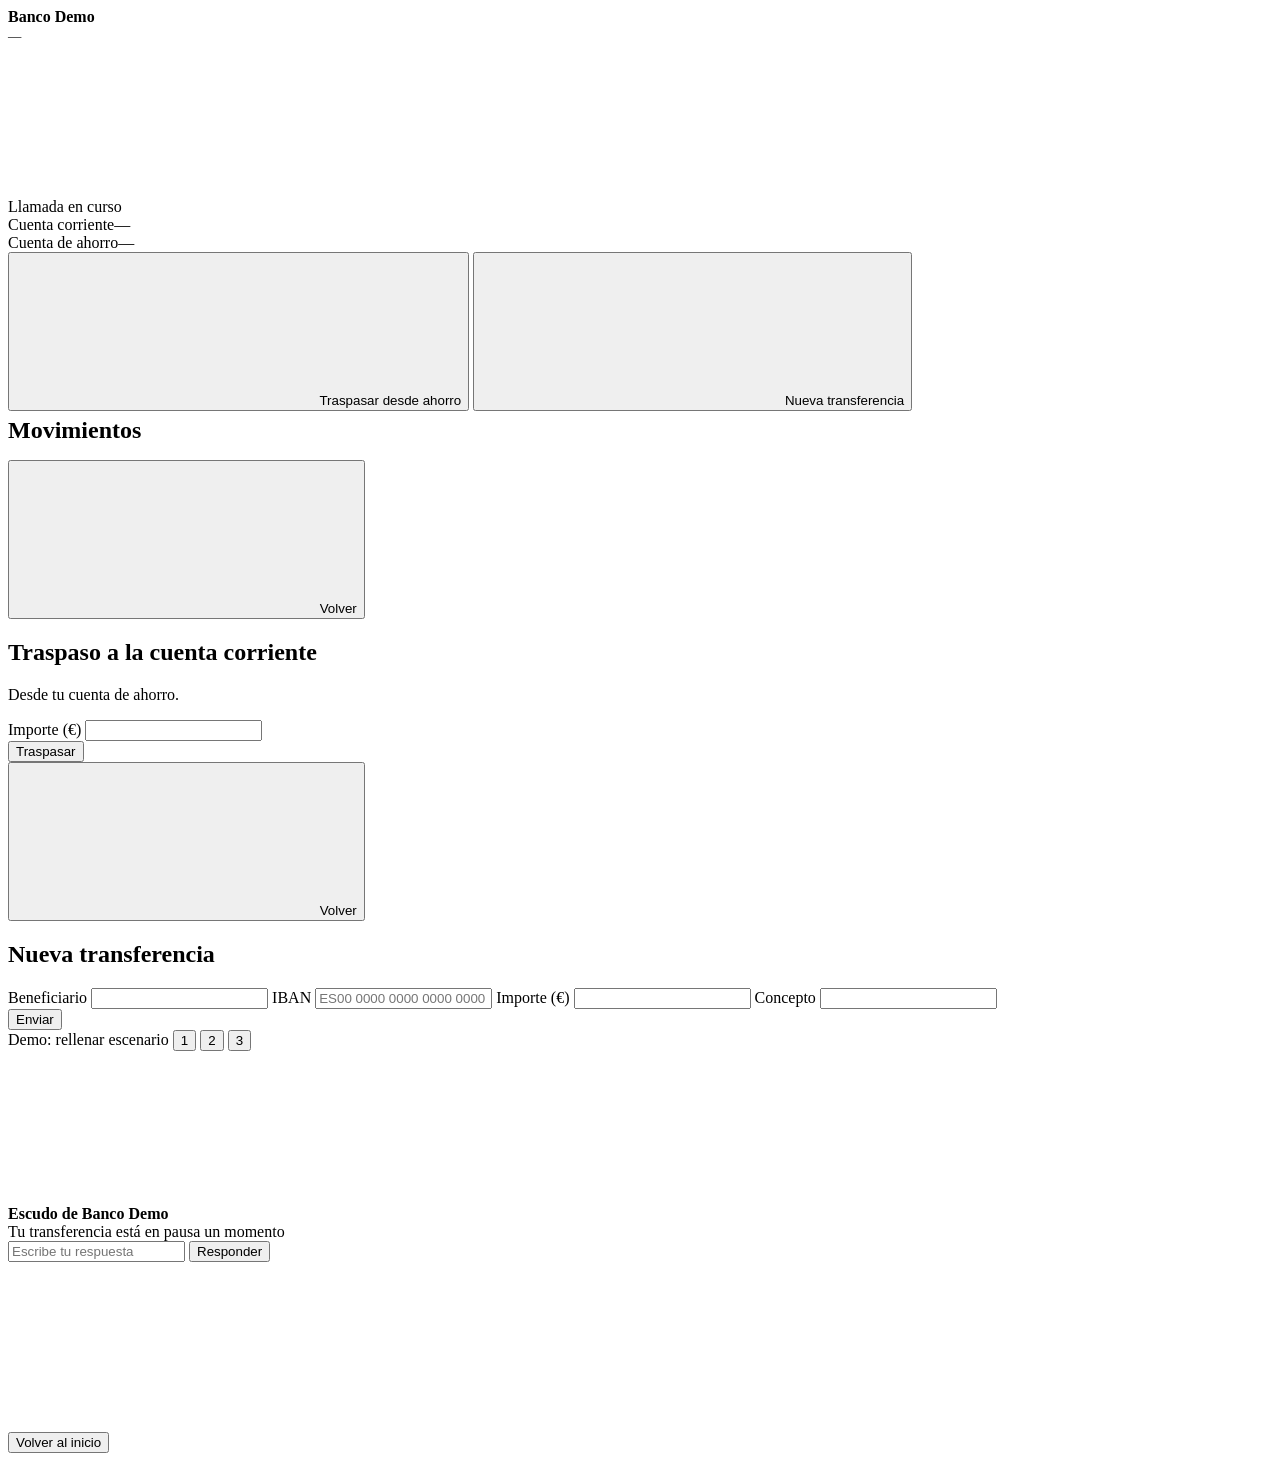
==== frontend/llamada/index.html @ 9a171ac5 "feat(llamada): app móvil del cliente del Banco Demo Co-Authored-By: Claude Opus 5.5 <noreply@anthrop" ====
<!doctype html>
<html lang="es" data-letra="normal">
<head>
  <meta charset="utf-8">
  <meta name="viewport" content="width=device-width, initial-scale=1">
  <title>Banco Demo</title>
  <meta name="theme-color" content="#1d4f91">
  <link rel="icon" href="/icons/icon-192.png">
  <link rel="stylesheet" href="/styles.css">
  <link rel="stylesheet" href="/llamada/llamada.css">
</head>
<body>
  <div class="ll-phone">
    <header class="ll-head">
      <div><strong>Banco Demo</strong><br><small id="client-name">—</small></div>
      <svg class="i" aria-hidden="true"><use href="/icons.svg#bank"/></svg>
    </header>
    <div class="ll-call hidden" id="call-banner" role="status"><span class="dot"></span> Llamada en curso</div>

    <main class="ll-body">
      <!-- Inicio -->
      <section class="ll-screen" id="scr-home">
        <div class="ll-acc main"><span class="label">Cuenta corriente</span><span class="amount" id="bal-corriente">—</span></div>
        <div class="ll-acc"><span class="label">Cuenta de ahorro</span><span class="amount" id="bal-ahorro">—</span></div>
        <div class="ll-actions">
          <button class="btn btn-outline" id="go-internal"><svg class="i"><use href="/icons.svg#rotate"/></svg> Traspasar desde ahorro</button>
          <button class="btn btn-primary" id="go-transfer"><svg class="i"><use href="/icons.svg#send"/></svg> Nueva transferencia</button>
        </div>
        <h2 class="small muted" style="margin:6px 0 0">Movimientos</h2>
        <ul class="ll-movs" id="movements"></ul>
      </section>

      <!-- Traspaso -->
      <section class="ll-screen hidden" id="scr-internal">
        <button class="btn btn-ghost btn-small ll-back" data-back><svg class="i"><use href="/icons.svg#arrow-left"/></svg> Volver</button>
        <h2>Traspaso a la cuenta corriente</h2>
        <p class="muted small">Desde tu cuenta de ahorro.</p>
        <form id="form-internal">
          <label for="int-amount">Importe (€)</label>
          <input id="int-amount" type="number" min="0.01" step="0.01" required>
          <div class="actions"><button class="btn btn-primary btn-big" type="submit">Traspasar</button></div>
        </form>
      </section>

      <!-- Transferencia -->
      <section class="ll-screen hidden" id="scr-transfer">
        <button class="btn btn-ghost btn-small ll-back" data-back><svg class="i"><use href="/icons.svg#arrow-left"/></svg> Volver</button>
        <h2>Nueva transferencia</h2>
        <form id="form-transfer">
          <label for="tx-name">Beneficiario</label>
          <input id="tx-name" type="text" maxlength="80" required autocomplete="off">
          <label for="tx-iban">IBAN</label>
          <input id="tx-iban" type="text" maxlength="42" required autocomplete="off" placeholder="ES00 0000 0000 0000 0000 0000">
          <label for="tx-amount">Importe (€)</label>
          <input id="tx-amount" type="number" min="0.01" step="0.01" required>
          <label for="tx-concept">Concepto</label>
          <input id="tx-concept" type="text" maxlength="140" autocomplete="off">
          <div class="actions"><button class="btn btn-primary btn-big" type="submit" id="tx-send">Enviar</button></div>
        </form>
        <div class="ll-demo">Demo: rellenar escenario
          <button type="button" data-preset="normal">1</button>
          <button type="button" data-preset="casero">2</button>
          <button type="button" data-preset="estafa">3</button>
        </div>
      </section>

      <!-- Chat del Escudo -->
      <section class="ll-screen hidden" id="scr-chat">
        <div class="ll-shield-head">
          <svg class="i" aria-hidden="true"><use href="/icons.svg#shield"/></svg>
          <div><strong>Escudo de Banco Demo</strong><br><span class="small muted">Tu transferencia está en pausa un momento</span></div>
        </div>
        <div class="ll-chat" id="chat" aria-live="polite"></div>
        <form class="ll-reply" id="form-reply">
          <input id="reply-text" type="text" maxlength="500" placeholder="Escribe tu respuesta" autocomplete="off" required>
          <button class="btn btn-primary btn-small" id="reply-send" type="submit">Responder</button>
        </form>
      </section>

      <!-- Resultado -->
      <section class="ll-screen hidden" id="scr-result">
        <div class="ll-result" id="result">
          <div class="ring"><svg class="i" aria-hidden="true"><use id="result-icon" href="/icons.svg#check-circle"/></svg></div>
          <p id="result-text"></p>
          <button class="btn btn-outline" data-back>Volver al inicio</button>
        </div>
      </section>
    </main>
  </div>
  <script type="module" src="/js/llamada/cliente.js"></script>
</body>
</html>
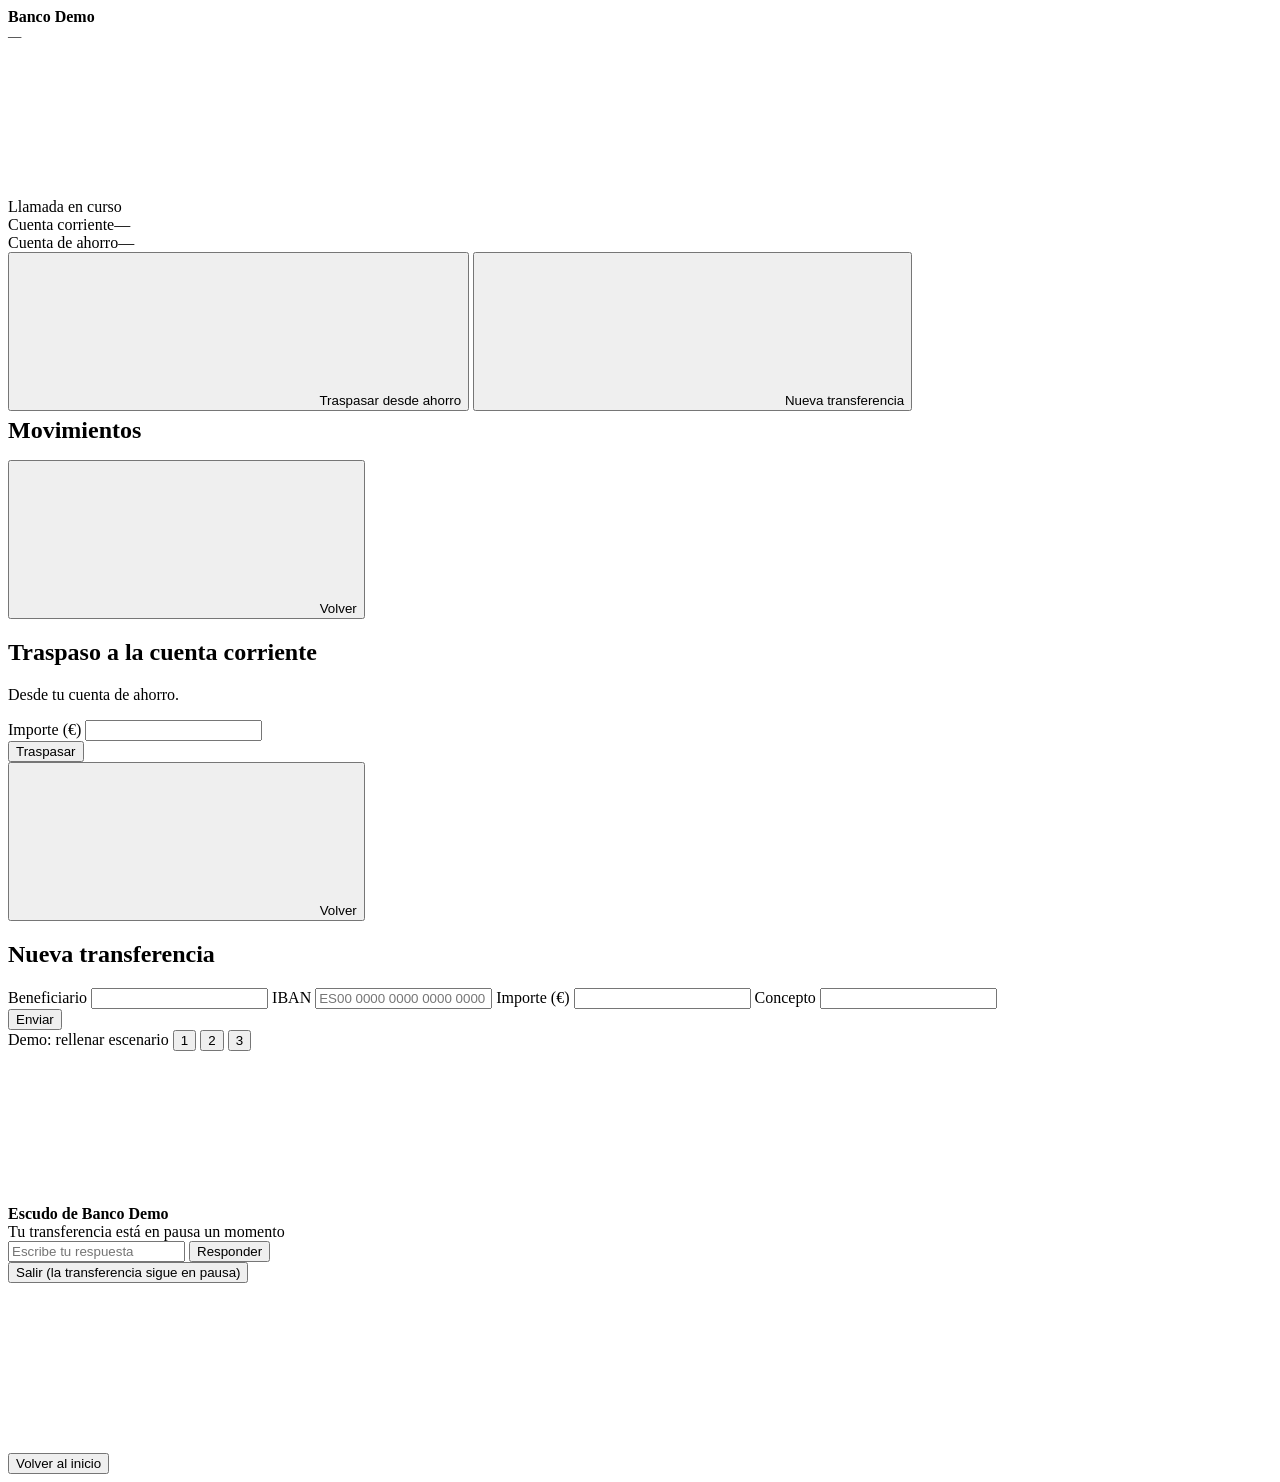
==== commit e0059231: "fix(llamada): fallo inesperado del agente va al analista y salida del chat Co-Authored-By: Claude Op" ====
--- a/frontend/llamada/index.html
+++ b/frontend/llamada/index.html
@@ -75,6 +75,7 @@
           <input id="reply-text" type="text" maxlength="500" placeholder="Escribe tu respuesta" autocomplete="off" required>
           <button class="btn btn-primary btn-small" id="reply-send" type="submit">Responder</button>
         </form>
+        <button class="btn btn-ghost btn-small ll-back" data-back type="button">Salir (la transferencia sigue en pausa)</button>
       </section>
 
       <!-- Resultado -->
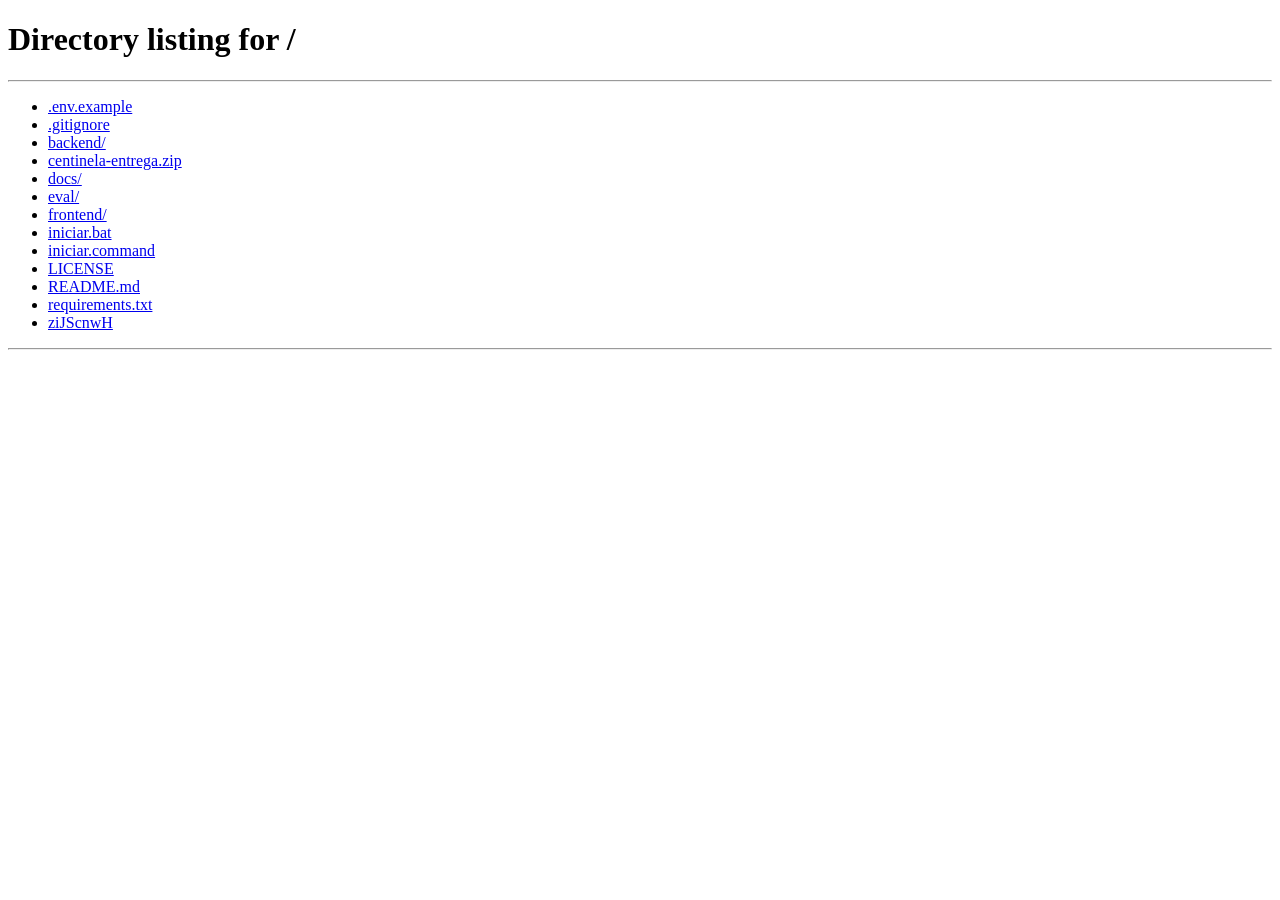
==== commit dc8367da: "feat(app): pestaña Transferir con el escudo de llamada Co-Authored-By: Claude Opus 5.5 <noreply@anth" ====
--- a/frontend/llamada/index.html
+++ b/frontend/llamada/index.html
@@ -1,93 +1,10 @@
 <!doctype html>
-<html lang="es" data-letra="normal">
+<html lang="es">
 <head>
   <meta charset="utf-8">
-  <meta name="viewport" content="width=device-width, initial-scale=1">
   <title>Banco Demo</title>
-  <meta name="theme-color" content="#1d4f91">
-  <link rel="icon" href="/icons/icon-192.png">
-  <link rel="stylesheet" href="/styles.css">
-  <link rel="stylesheet" href="/llamada/llamada.css">
+  <meta http-equiv="refresh" content="0; url=/">
+  <script>location.replace("/");</script>
 </head>
-<body>
-  <div class="ll-phone">
-    <header class="ll-head">
-      <div><strong>Banco Demo</strong><br><small id="client-name">—</small></div>
-      <svg class="i" aria-hidden="true"><use href="/icons.svg#bank"/></svg>
-    </header>
-    <div class="ll-call hidden" id="call-banner" role="status"><span class="dot"></span> Llamada en curso</div>
-
-    <main class="ll-body">
-      <!-- Inicio -->
-      <section class="ll-screen" id="scr-home">
-        <div class="ll-acc main"><span class="label">Cuenta corriente</span><span class="amount" id="bal-corriente">—</span></div>
-        <div class="ll-acc"><span class="label">Cuenta de ahorro</span><span class="amount" id="bal-ahorro">—</span></div>
-        <div class="ll-actions">
-          <button class="btn btn-outline" id="go-internal"><svg class="i"><use href="/icons.svg#rotate"/></svg> Traspasar desde ahorro</button>
-          <button class="btn btn-primary" id="go-transfer"><svg class="i"><use href="/icons.svg#send"/></svg> Nueva transferencia</button>
-        </div>
-        <h2 class="small muted" style="margin:6px 0 0">Movimientos</h2>
-        <ul class="ll-movs" id="movements"></ul>
-      </section>
-
-      <!-- Traspaso -->
-      <section class="ll-screen hidden" id="scr-internal">
-        <button class="btn btn-ghost btn-small ll-back" data-back><svg class="i"><use href="/icons.svg#arrow-left"/></svg> Volver</button>
-        <h2>Traspaso a la cuenta corriente</h2>
-        <p class="muted small">Desde tu cuenta de ahorro.</p>
-        <form id="form-internal">
-          <label for="int-amount">Importe (€)</label>
-          <input id="int-amount" type="number" min="0.01" step="0.01" required>
-          <div class="actions"><button class="btn btn-primary btn-big" type="submit">Traspasar</button></div>
-        </form>
-      </section>
-
-      <!-- Transferencia -->
-      <section class="ll-screen hidden" id="scr-transfer">
-        <button class="btn btn-ghost btn-small ll-back" data-back><svg class="i"><use href="/icons.svg#arrow-left"/></svg> Volver</button>
-        <h2>Nueva transferencia</h2>
-        <form id="form-transfer">
-          <label for="tx-name">Beneficiario</label>
-          <input id="tx-name" type="text" maxlength="80" required autocomplete="off">
-          <label for="tx-iban">IBAN</label>
-          <input id="tx-iban" type="text" maxlength="42" required autocomplete="off" placeholder="ES00 0000 0000 0000 0000 0000">
-          <label for="tx-amount">Importe (€)</label>
-          <input id="tx-amount" type="number" min="0.01" step="0.01" required>
-          <label for="tx-concept">Concepto</label>
-          <input id="tx-concept" type="text" maxlength="140" autocomplete="off">
-          <div class="actions"><button class="btn btn-primary btn-big" type="submit" id="tx-send">Enviar</button></div>
-        </form>
-        <div class="ll-demo">Demo: rellenar escenario
-          <button type="button" data-preset="normal">1</button>
-          <button type="button" data-preset="casero">2</button>
-          <button type="button" data-preset="estafa">3</button>
-        </div>
-      </section>
-
-      <!-- Chat del Escudo -->
-      <section class="ll-screen hidden" id="scr-chat">
-        <div class="ll-shield-head">
-          <svg class="i" aria-hidden="true"><use href="/icons.svg#shield"/></svg>
-          <div><strong>Escudo de Banco Demo</strong><br><span class="small muted">Tu transferencia está en pausa un momento</span></div>
-        </div>
-        <div class="ll-chat" id="chat" aria-live="polite"></div>
-        <form class="ll-reply" id="form-reply">
-          <input id="reply-text" type="text" maxlength="500" placeholder="Escribe tu respuesta" autocomplete="off" required>
-          <button class="btn btn-primary btn-small" id="reply-send" type="submit">Responder</button>
-        </form>
-        <button class="btn btn-ghost btn-small ll-back" data-back type="button">Salir (la transferencia sigue en pausa)</button>
-      </section>
-
-      <!-- Resultado -->
-      <section class="ll-screen hidden" id="scr-result">
-        <div class="ll-result" id="result">
-          <div class="ring"><svg class="i" aria-hidden="true"><use id="result-icon" href="/icons.svg#check-circle"/></svg></div>
-          <p id="result-text"></p>
-          <button class="btn btn-outline" data-back>Volver al inicio</button>
-        </div>
-      </section>
-    </main>
-  </div>
-  <script type="module" src="/js/llamada/cliente.js"></script>
-</body>
+<body><p>La app de Banco Demo está ahora en <a href="/">la página principal</a>.</p></body>
 </html>
